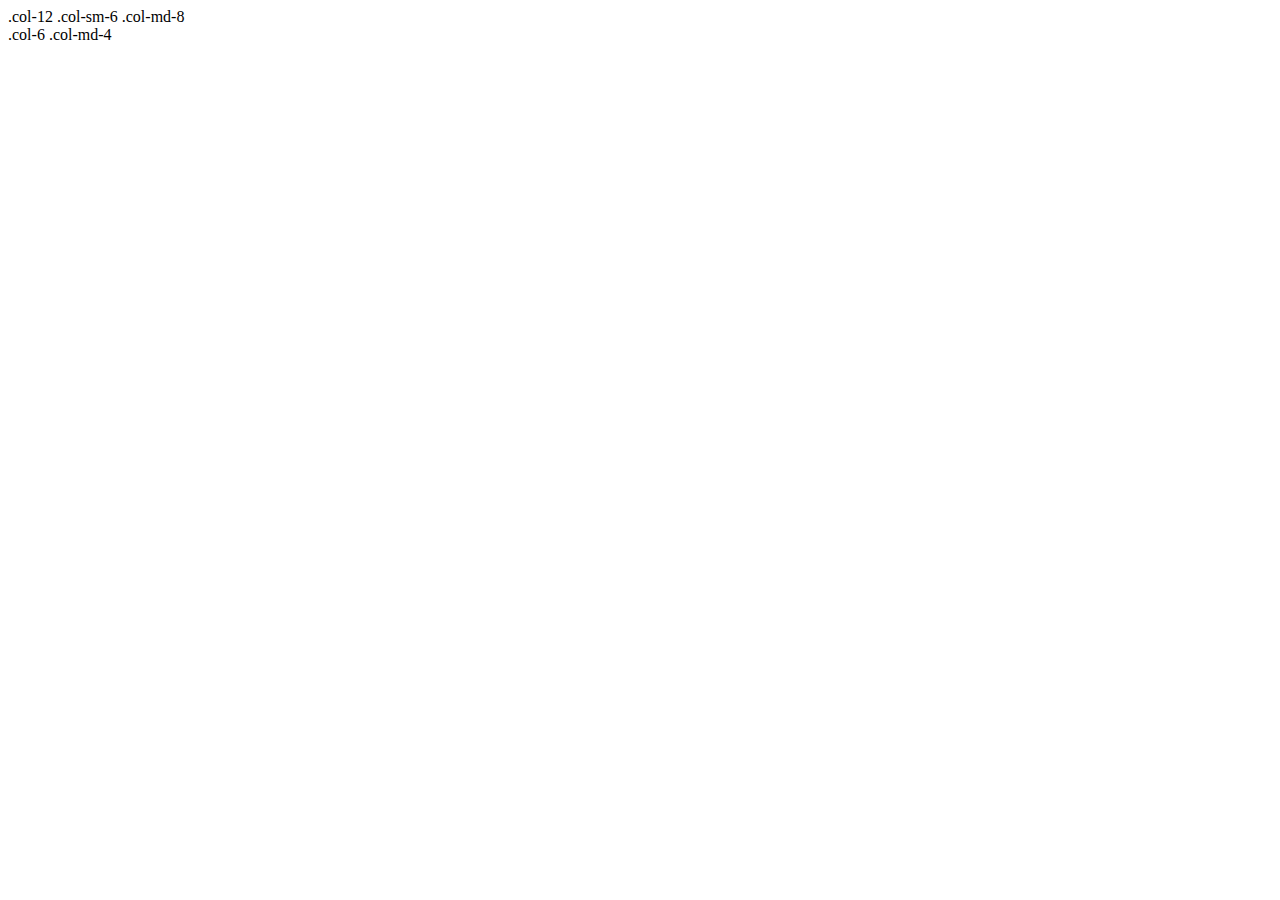
==== contact.html @ dc4a3d9c "base layer for index" ====
<!DOCTYPE html>
<html lang="en">
<head>
    <meta charset="UTF-8">
    <meta name="viewport" content="width=device-width, initial-scale=1.0">
    <meta http-equiv="X-UA-Compatible" content="ie=edge">
    <link rel="stylesheet" href="https://stackpath.bootstrapcdn.com/bootstrap/4.1.0/css/bootstrap.min.css" integrity="sha384-9gVQ4dYFwwWSjIDZnLEWnxCjeSWFphJiwGPXr1jddIhOegiu1FwO5qRGvFXOdJZ4" crossorigin="anonymous">
    <title>Document</title>
</head>
<body>
    <div class="row no-gutters">
        <div class="col-12 col-sm-6 col-md-8">.col-12 .col-sm-6 .col-md-8</div>
        <div class="col-6 col-md-4">.col-6 .col-md-4</div>
    </div>

</body>
<script src="https://code.jquery.com/jquery-3.3.1.slim.min.js" integrity="sha384-q8i/X+965DzO0rT7abK41JStQIAqVgRVzpbzo5smXKp4YfRvH+8abtTE1Pi6jizo" crossorigin="anonymous"></script>
<script src="https://cdnjs.cloudflare.com/ajax/libs/popper.js/1.14.0/umd/popper.min.js" integrity="sha384-cs/chFZiN24E4KMATLdqdvsezGxaGsi4hLGOzlXwp5UZB1LY//20VyM2taTB4QvJ" crossorigin="anonymous"></script>
<script src="https://stackpath.bootstrapcdn.com/bootstrap/4.1.0/js/bootstrap.min.js" integrity="sha384-uefMccjFJAIv6A+rW+L4AHf99KvxDjWSu1z9VI8SKNVmz4sk7buKt/6v9KI65qnm" crossorigin="anonymous"></script>
</html>
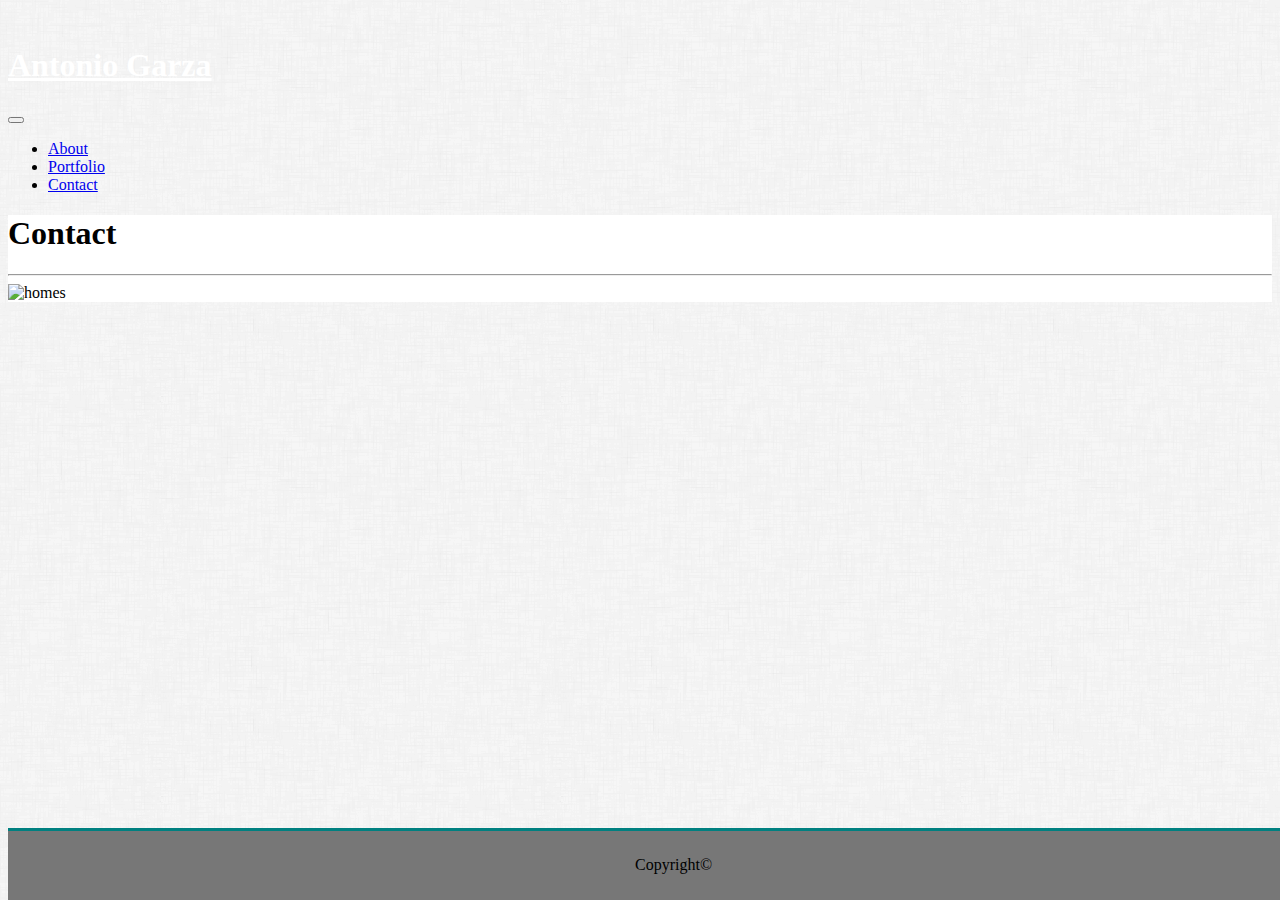
==== commit 08bab15f: "Portfolio work in progress" ====
--- a/contact.html
+++ b/contact.html
@@ -4,17 +4,72 @@
     <meta charset="UTF-8">
     <meta name="viewport" content="width=device-width, initial-scale=1.0">
     <meta http-equiv="X-UA-Compatible" content="ie=edge">
+   
+     <title>Bootstrap-Portfolio</title>
+
     <link rel="stylesheet" href="https://stackpath.bootstrapcdn.com/bootstrap/4.1.0/css/bootstrap.min.css" integrity="sha384-9gVQ4dYFwwWSjIDZnLEWnxCjeSWFphJiwGPXr1jddIhOegiu1FwO5qRGvFXOdJZ4" crossorigin="anonymous">
-    <title>Document</title>
+    <link rel="stylesheet" href="styleb.css" type="text/css"/>
 </head>
 <body>
-    <div class="row no-gutters">
-        <div class="col-12 col-sm-6 col-md-8">.col-12 .col-sm-6 .col-md-8</div>
-        <div class="col-6 col-md-4">.col-6 .col-md-4</div>
+    
+    <nav class="navbar navbar-expand-lg navbar-light bg-light">
+        <a class="navbar-brand py-3 px-4" style="color: white" href="#"><h1>Antonio Garza</h1></a>
+        <button class="navbar-toggler" type="button" data-toggle="collapse" data-target="#navbarSupportedContent" aria-controls="navbarSupportedContent" aria-expanded="false" aria-label="Toggle navigation">
+          <span class="navbar-toggler-icon"></span>
+        </button>
+      
+        <div class="collapse navbar-collapse" id="navbarSupportedContent">
+          <ul class="navbar-nav ml-auto">
+           
+            <li class="nav-item">
+              <a class="nav-link"  href="index.html">About</a>
+            </li>
+            <li class="nav-item">
+                <a class="nav-link" href="portfolio.html">Portfolio</a>
+            </li>
+            <li class="nav-item">
+                  <a class="nav-link" href="contact.html">Contact</a>
+            </li>
+          </ul>
+ 
+        </div>
+    </nav>
+
+    <div class="container mt-5" style="background-color:white;">
+        <div class="row">
+          <div class="col-md-12">
+              <h1 class="my-4 ml-4">Contact</h1>
+              <hr>
+            <div class="row">
+              <div class="col-md-4" >   
+                <img src="http://via.placeholder.com/250x250" alt="homes" class="img-thumbnail">
+              </div>  
+              <div class="col-8">
+               
+
+              </div>
+            </div>
+          </div>  
+        </div>
     </div>
 
+  
+
+    <br>
+    <br>
+
+
 </body>
+
+<footer>
+Copyright©
+</footer>
+
+
+
+
 <script src="https://code.jquery.com/jquery-3.3.1.slim.min.js" integrity="sha384-q8i/X+965DzO0rT7abK41JStQIAqVgRVzpbzo5smXKp4YfRvH+8abtTE1Pi6jizo" crossorigin="anonymous"></script>
 <script src="https://cdnjs.cloudflare.com/ajax/libs/popper.js/1.14.0/umd/popper.min.js" integrity="sha384-cs/chFZiN24E4KMATLdqdvsezGxaGsi4hLGOzlXwp5UZB1LY//20VyM2taTB4QvJ" crossorigin="anonymous"></script>
 <script src="https://stackpath.bootstrapcdn.com/bootstrap/4.1.0/js/bootstrap.min.js" integrity="sha384-uefMccjFJAIv6A+rW+L4AHf99KvxDjWSu1z9VI8SKNVmz4sk7buKt/6v9KI65qnm" crossorigin="anonymous"></script>
-</html>
+
+</html>--- a/styleb.css
+++ b/styleb.css
@@ -0,0 +1,64 @@
+body{
+    background-image: 
+    url(assets/images/dust_scratches.png);
+    font-family: Georgia, 'Times New Roman', Times, serif;
+}
+
+
+.navbar-brand{
+    background-color: teal;
+    margin-left:10%;
+}
+#navbarSupportedContent{
+    margin-right: 20%;
+}
+p{
+    font-size: large;
+
+}
+footer{
+    width: 100%;
+    text-align: center;
+    background-color: #777777;
+    border-top-style: solid;
+    border-color: teal;
+    border-width: 3px;
+    margin: 0%;
+    padding: 2%;
+    position: fixed;
+    bottom:0px;
+    
+}
+
+.grid-container {
+    display: grid;
+    grid-gap: 10px 10px;
+    grid-template-columns:auto auto auto auto;
+    background-color: #fff;
+    padding-top: 40px;
+    padding-left: 40px;
+    width: 920px;
+}
+.grid-item {
+    background-color: rgba(255, 255, 255, 0.8);
+    border: 1px solid rgba(0, 0, 0, 0.8);
+    margin-bottom:    20px;
+    font-size: 30px;
+    text-align: center;
+    width: 200px;
+    height: 220px;
+    margin-left: 20px;
+    position: relative
+}
+.btn{
+    position: absolute;
+    padding:auto;
+    left: 5%;
+    top:70%;
+    width:200px;
+    height: 40px;
+    color:white;
+    background-color: teal;
+    font-size: 20px;
+    font-family: Georgia, 'Times New Roman', Times, serif;
+}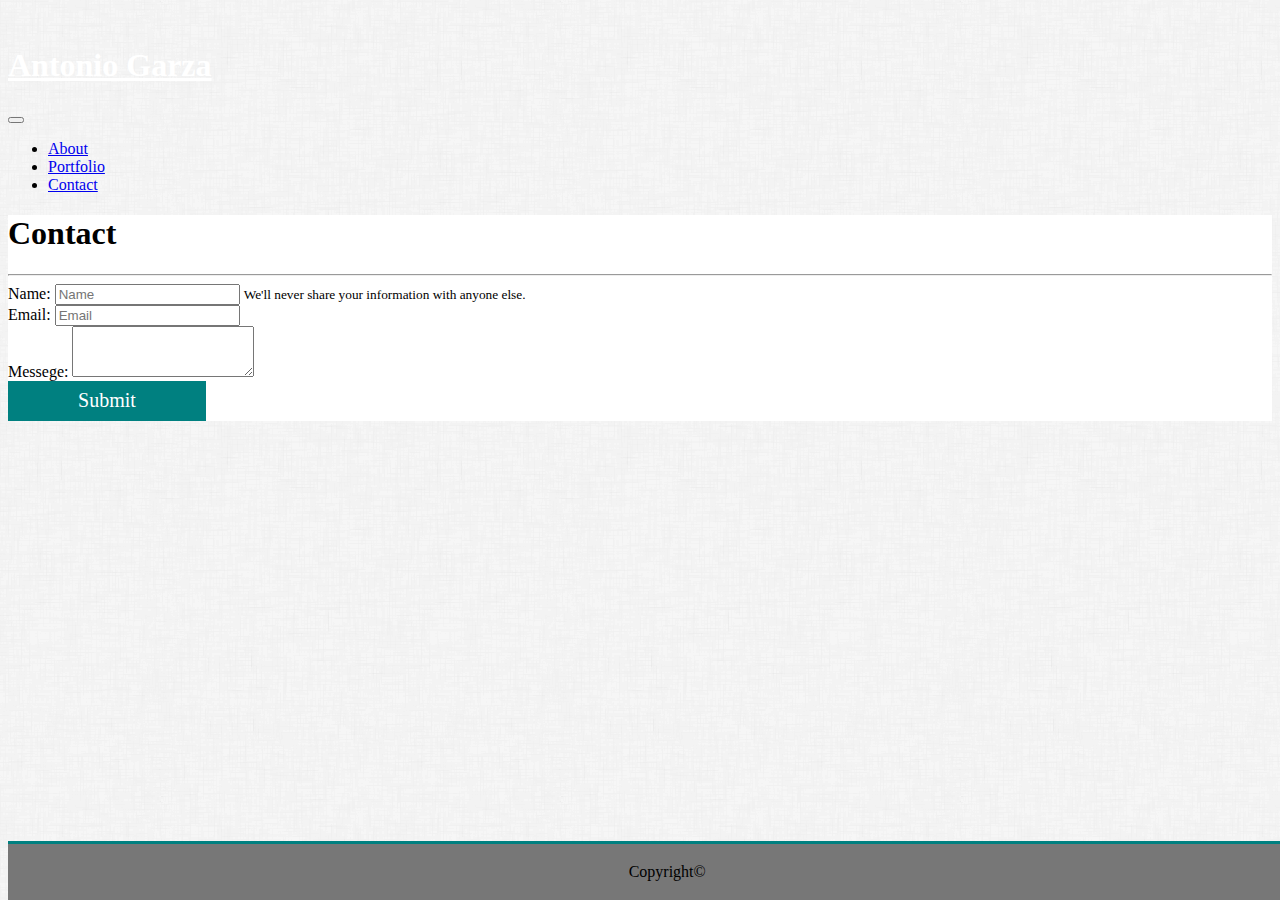
==== commit 21336401: "finish Bootstrap" ====
--- a/contact.html
+++ b/contact.html
@@ -1,75 +1,91 @@
 <!DOCTYPE html>
 <html lang="en">
+
 <head>
-    <meta charset="UTF-8">
-    <meta name="viewport" content="width=device-width, initial-scale=1.0">
-    <meta http-equiv="X-UA-Compatible" content="ie=edge">
-   
-     <title>Bootstrap-Portfolio</title>
+  <meta charset="UTF-8">
+  <meta name="viewport" content="width=device-width, initial-scale=1.0">
+  <meta http-equiv="X-UA-Compatible" content="ie=edge">
 
-    <link rel="stylesheet" href="https://stackpath.bootstrapcdn.com/bootstrap/4.1.0/css/bootstrap.min.css" integrity="sha384-9gVQ4dYFwwWSjIDZnLEWnxCjeSWFphJiwGPXr1jddIhOegiu1FwO5qRGvFXOdJZ4" crossorigin="anonymous">
-    <link rel="stylesheet" href="styleb.css" type="text/css"/>
+  <title>Bootstrap-Portfolio</title>
+
+  <link rel="stylesheet" href="https://stackpath.bootstrapcdn.com/bootstrap/4.1.0/css/bootstrap.min.css" integrity="sha384-9gVQ4dYFwwWSjIDZnLEWnxCjeSWFphJiwGPXr1jddIhOegiu1FwO5qRGvFXOdJZ4"
+    crossorigin="anonymous">
+  <link rel="stylesheet" href="styleb.css" type="text/css" />
 </head>
+
 <body>
-    
-    <nav class="navbar navbar-expand-lg navbar-light bg-light">
-        <a class="navbar-brand py-3 px-4" style="color: white" href="#"><h1>Antonio Garza</h1></a>
-        <button class="navbar-toggler" type="button" data-toggle="collapse" data-target="#navbarSupportedContent" aria-controls="navbarSupportedContent" aria-expanded="false" aria-label="Toggle navigation">
-          <span class="navbar-toggler-icon"></span>
-        </button>
-      
-        <div class="collapse navbar-collapse" id="navbarSupportedContent">
-          <ul class="navbar-nav ml-auto">
-           
-            <li class="nav-item">
-              <a class="nav-link"  href="index.html">About</a>
-            </li>
-            <li class="nav-item">
-                <a class="nav-link" href="portfolio.html">Portfolio</a>
-            </li>
-            <li class="nav-item">
-                  <a class="nav-link" href="contact.html">Contact</a>
-            </li>
-          </ul>
- 
-        </div>
-    </nav>
 
-    <div class="container mt-5" style="background-color:white;">
-        <div class="row">
-          <div class="col-md-12">
-              <h1 class="my-4 ml-4">Contact</h1>
-              <hr>
-            <div class="row">
-              <div class="col-md-4" >   
-                <img src="http://via.placeholder.com/250x250" alt="homes" class="img-thumbnail">
-              </div>  
-              <div class="col-8">
-               
+  <nav class="navbar navbar-expand-lg navbar-light bg-light">
+    <a class="navbar-brand py-3 px-4" style="color: white" href="#">
+      <h1>Antonio Garza</h1>
+    </a>
+    <button class="navbar-toggler" type="button" data-toggle="collapse" data-target="#navbarSupportedContent" aria-controls="navbarSupportedContent"
+      aria-expanded="false" aria-label="Toggle navigation">
+      <span class="navbar-toggler-icon"></span>
+    </button>
 
-              </div>
+    <div class="collapse navbar-collapse" id="navbarSupportedContent">
+      <ul class="navbar-nav ml-auto">
+
+        <li class="nav-item">
+          <a class="nav-link" href="index.html">About</a>
+        </li>
+        <li class="nav-item">
+          <a class="nav-link" href="portfolio.html">Portfolio</a>
+        </li>
+        <li class="nav-item">
+          <a class="nav-link" href="contact.html">Contact</a>
+        </li>
+      </ul>
+
+    </div>
+  </nav>
+
+  <div class="container mt-4" style="background-color:white;">
+    <div class="row">
+      <div class="col-md-12">
+        <h1 class="my-4 ml-4">Contact</h1>
+        <hr>
+
+        <form>
+          <div class="form-group">
+            <label for="exampleInputEmail1">Name:</label>
+            <input type="name" class="form-control" id="exampleInputEmail1" aria-describedby="emailHelp" placeholder="Name">
+            <small id="emailHelp" class="form-text text-muted">We'll never share your information with anyone else.</small>
+          </div>
+          <div class="form-group">
+            <label for="exampleInputPassword1">Email:</label>
+            <input type="Email" class="form-control" id="exampleInputPassword1" placeholder="Email">
+          </div>
+          <div class="form-group">
+              <label for="exampleFormControlTextarea1">Messege:</label>
+              <textarea class="form-control" id="exampleFormControlTextarea1" rows="3"></textarea>
             </div>
-          </div>  
-        </div>
+          
+          <button type="submit" class="btn1 btn-primary mb-4">Submit</button>
+        </form>
+      </div>
     </div>
+  </div>
 
-  
-
-    <br>
-    <br>
 
 
 </body>
 
+
+
 <footer>
-Copyright©
+  Copyright©
 </footer>
 
 
+<script src="https://code.jquery.com/jquery-3.3.1.slim.min.js" integrity="sha384-q8i/X+965DzO0rT7abK41JStQIAqVgRVzpbzo5smXKp4YfRvH+8abtTE1Pi6jizo"
+  crossorigin="anonymous"></script>
+<script src="https://cdnjs.cloudflare.com/ajax/libs/popper.js/1.14.0/umd/popper.min.js" integrity="sha384-cs/chFZiN24E4KMATLdqdvsezGxaGsi4hLGOzlXwp5UZB1LY//20VyM2taTB4QvJ"
+  crossorigin="anonymous"></script>
+<script src="https://stackpath.bootstrapcdn.com/bootstrap/4.1.0/js/bootstrap.min.js" integrity="sha384-uefMccjFJAIv6A+rW+L4AHf99KvxDjWSu1z9VI8SKNVmz4sk7buKt/6v9KI65qnm"
+  crossorigin="anonymous"></script>
 
 
-<script src="https://code.jquery.com/jquery-3.3.1.slim.min.js" integrity="sha384-q8i/X+965DzO0rT7abK41JStQIAqVgRVzpbzo5smXKp4YfRvH+8abtTE1Pi6jizo" crossorigin="anonymous"></script>
-<script src="https://cdnjs.cloudflare.com/ajax/libs/popper.js/1.14.0/umd/popper.min.js" integrity="sha384-cs/chFZiN24E4KMATLdqdvsezGxaGsi4hLGOzlXwp5UZB1LY//20VyM2taTB4QvJ" crossorigin="anonymous"></script>
-<script src="https://stackpath.bootstrapcdn.com/bootstrap/4.1.0/js/bootstrap.min.js" integrity="sha384-uefMccjFJAIv6A+rW+L4AHf99KvxDjWSu1z9VI8SKNVmz4sk7buKt/6v9KI65qnm" crossorigin="anonymous"></script>
 
 </html>--- a/styleb.css
+++ b/styleb.css
@@ -2,6 +2,8 @@
     background-image: 
     url(assets/images/dust_scratches.png);
     font-family: Georgia, 'Times New Roman', Times, serif;
+    
+    
 }
 
 
@@ -23,37 +25,16 @@
     border-top-style: solid;
     border-color: teal;
     border-width: 3px;
-    margin: 0%;
-    padding: 2%;
+    margin: 0px;
+    padding: 1.5%;
     position: fixed;
     bottom:0px;
     
 }
-
-.grid-container {
-    display: grid;
-    grid-gap: 10px 10px;
-    grid-template-columns:auto auto auto auto;
-    background-color: #fff;
-    padding-top: 40px;
-    padding-left: 40px;
-    width: 920px;
-}
-.grid-item {
-    background-color: rgba(255, 255, 255, 0.8);
-    border: 1px solid rgba(0, 0, 0, 0.8);
-    margin-bottom:    20px;
-    font-size: 30px;
-    text-align: center;
-    width: 200px;
-    height: 220px;
-    margin-left: 20px;
-    position: relative
-}
 .btn{
     position: absolute;
-    padding:auto;
-    left: 5%;
+    padding:10;
+    left: 15px;
     top:70%;
     width:200px;
     height: 40px;
@@ -61,4 +42,16 @@
     background-color: teal;
     font-size: 20px;
     font-family: Georgia, 'Times New Roman', Times, serif;
+}
+.btn1{
+    padding:10;
+    left: 7%;
+    top:70%;
+    width:198px;
+    height: 40px;
+    color:white;
+    background-color: teal;
+    font-size: 20px;
+    font-family: Georgia, 'Times New Roman', Times, serif;
+    border: 0px;
 }